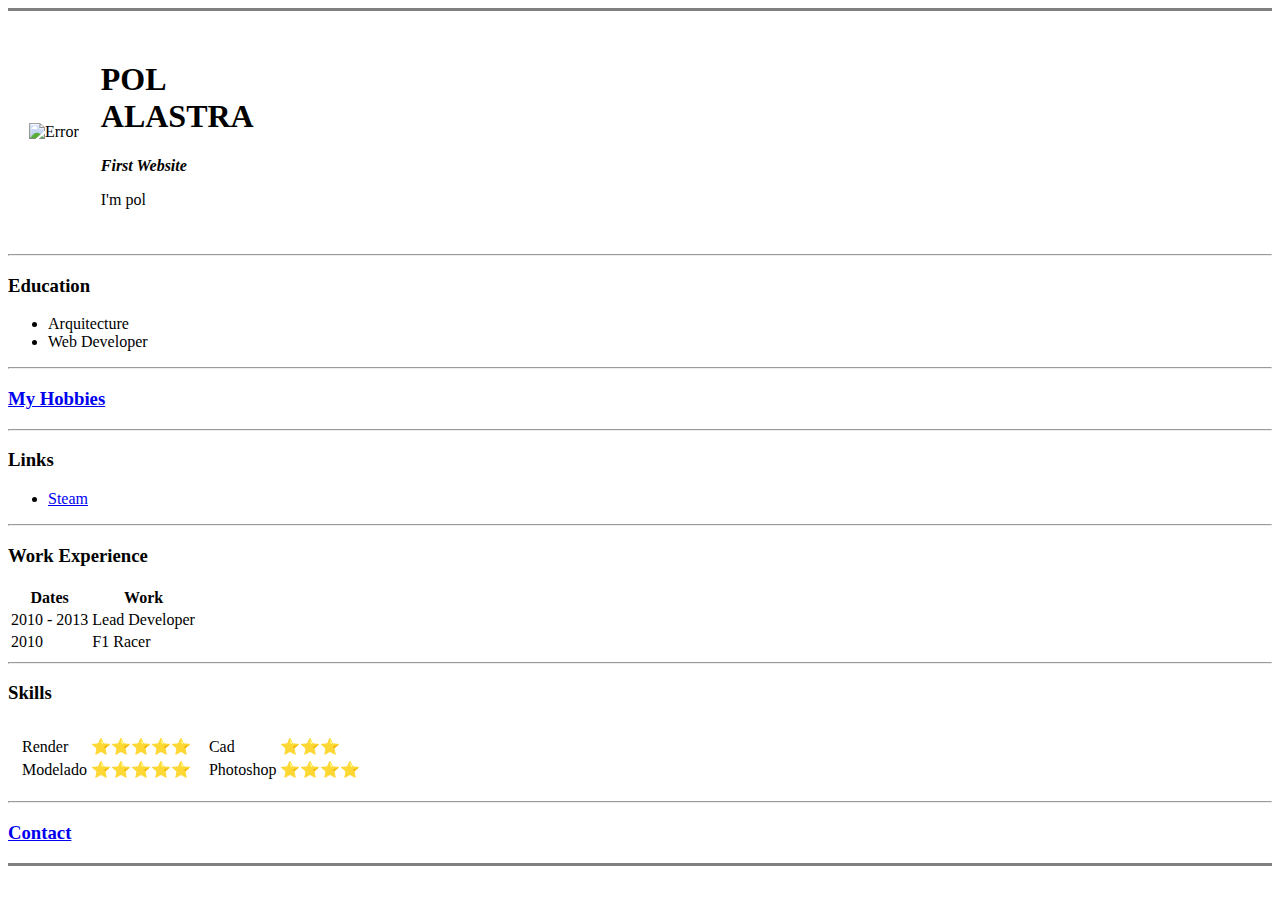
==== index.html @ e44d94e2 "cv progres 2" ====
<!DOCTYPE html>
<html lang="en">

<head>
    <meta charset="UTF-8">
    <meta http-equiv="X-UA-Compatible" content="IE=edge">
    <meta name="viewport" content="width=device-width, initial-scale=1.0">
    <title>Document</title>
</head>

<body>
    <hr size='3' noshade>
    <table cellspacing="20px">
        <tr>
            <td>
                <!-- <img src="Img/NF image.jpg" alt="Error"> -->
                <img src="https://pbs.twimg.com/profile_images/1626517460257062912/nQ2DSKVf_400x400.jpg" alt="Error">
            </td>
            <td>
                <h1><strong>POL<br>ALASTRA</strong></h1>
                <p><em><strong>First Website</strong></em></p>
                <p>I'm pol</p>
            </td>
        </tr>
    </table>

    <hr>
    <h3>Education</h3>
    <ul>
        <li>Arquitecture</li>
        <li>Web Developer</li>
    </ul>

    <hr>
    <h3> <a href="My Hobbies.html"><strong>My Hobbies</strong></a> </h3>

    <hr>
    <h3>Links</h3>
    <ul>
        <li><a href="https://steamcommunity.com/profiles/76561199200916201/" target="_blank">Steam</a></li>
    </ul>

    <hr>
    <h3>Work Experience</h3>
    <table>
        <thead>
            <tr>
                <th>Dates</th>
                <th>Work</th>
            </tr>
        </thead>
        <tbody>
            <tr>
                <td>2010 - 2013</td>
                <td>Lead Developer</td>
            </tr>
            <tr>
                <td>2010</td>
                <td>F1 Racer</td>
            </tr>
        </tbody>
        <tfoot></tfoot>
    </table>

    <hr>
    <h3>Skills</h3>
    <table cellspacing="10px">
        <tr>
            <td>
                <table>
                    <tr>
                        <td>Render</td>
                        <td>⭐⭐⭐⭐⭐</td>
                    </tr>
                    <tr>
                        <td>Modelado</td>
                        <td>⭐⭐⭐⭐⭐</td>
                    </tr>
                </table>
            </td>
            <td>
                <table>
                    <tr>
                        <td>Cad</td>
                        <td>⭐⭐⭐</td>
                    </tr>
                    <tr>
                        <td>Photoshop</td>
                        <td>⭐⭐⭐⭐</td>
                    </tr>
                </table>
            </td>
        </tr>
    </table>

    <hr>
    <h3> <a href="contact.html"><strong>Contact</strong></a> </h3>

    <hr size='3' noshade>
</body>

</html>
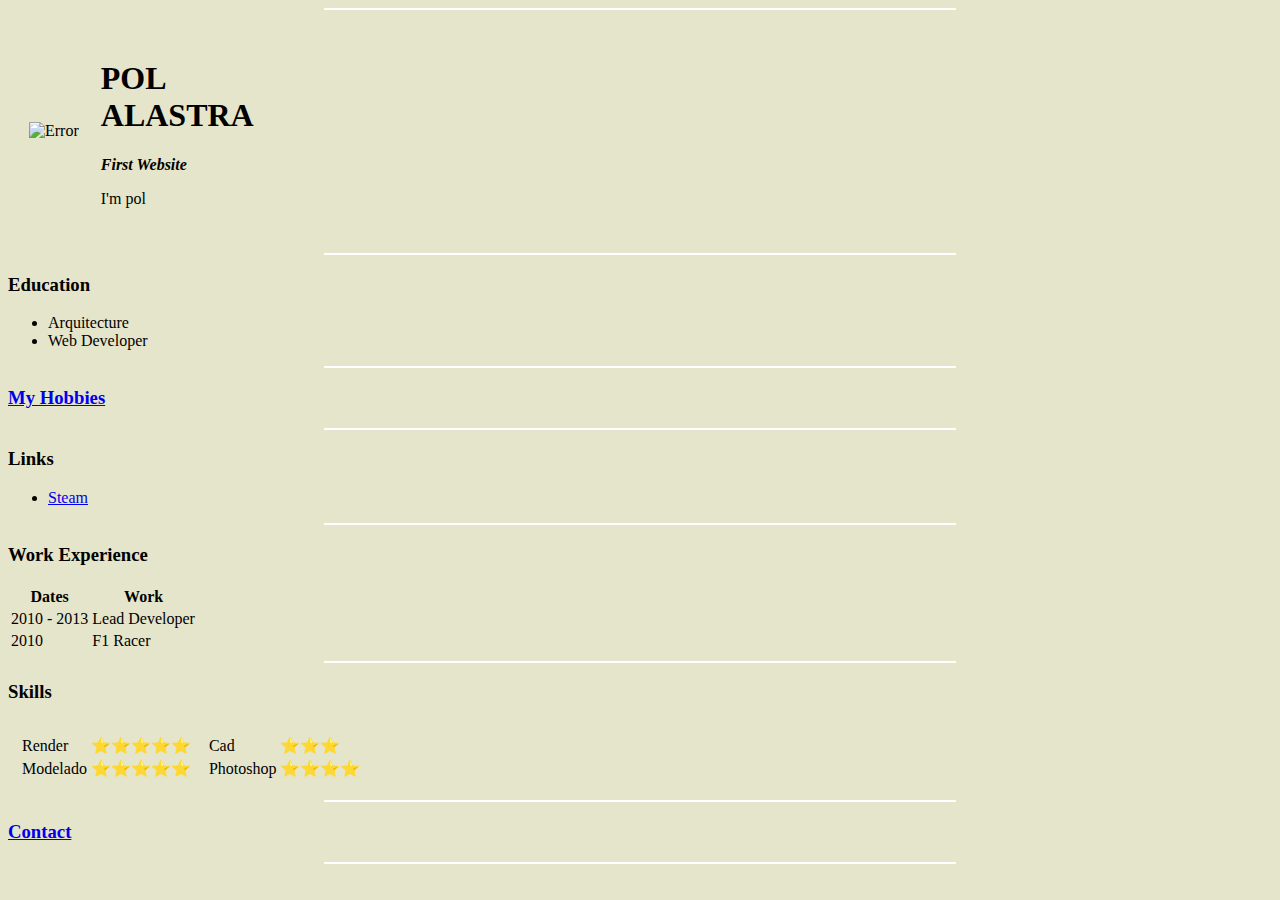
==== commit b7ef43d8: "something" ====
--- a/index.html
+++ b/index.html
@@ -6,6 +6,23 @@
     <meta http-equiv="X-UA-Compatible" content="IE=edge">
     <meta name="viewport" content="width=device-width, initial-scale=1.0">
     <title>Document</title>
+
+    <style>
+        body {
+            background-color: #E5E5CB
+        }
+
+        hr {
+            background-color: white;
+            border-style: none;
+            height: 2px;
+            width: 50%;
+        }
+
+        img {
+            height: 200px;
+        }
+    </style>
 </head>
 
 <body>
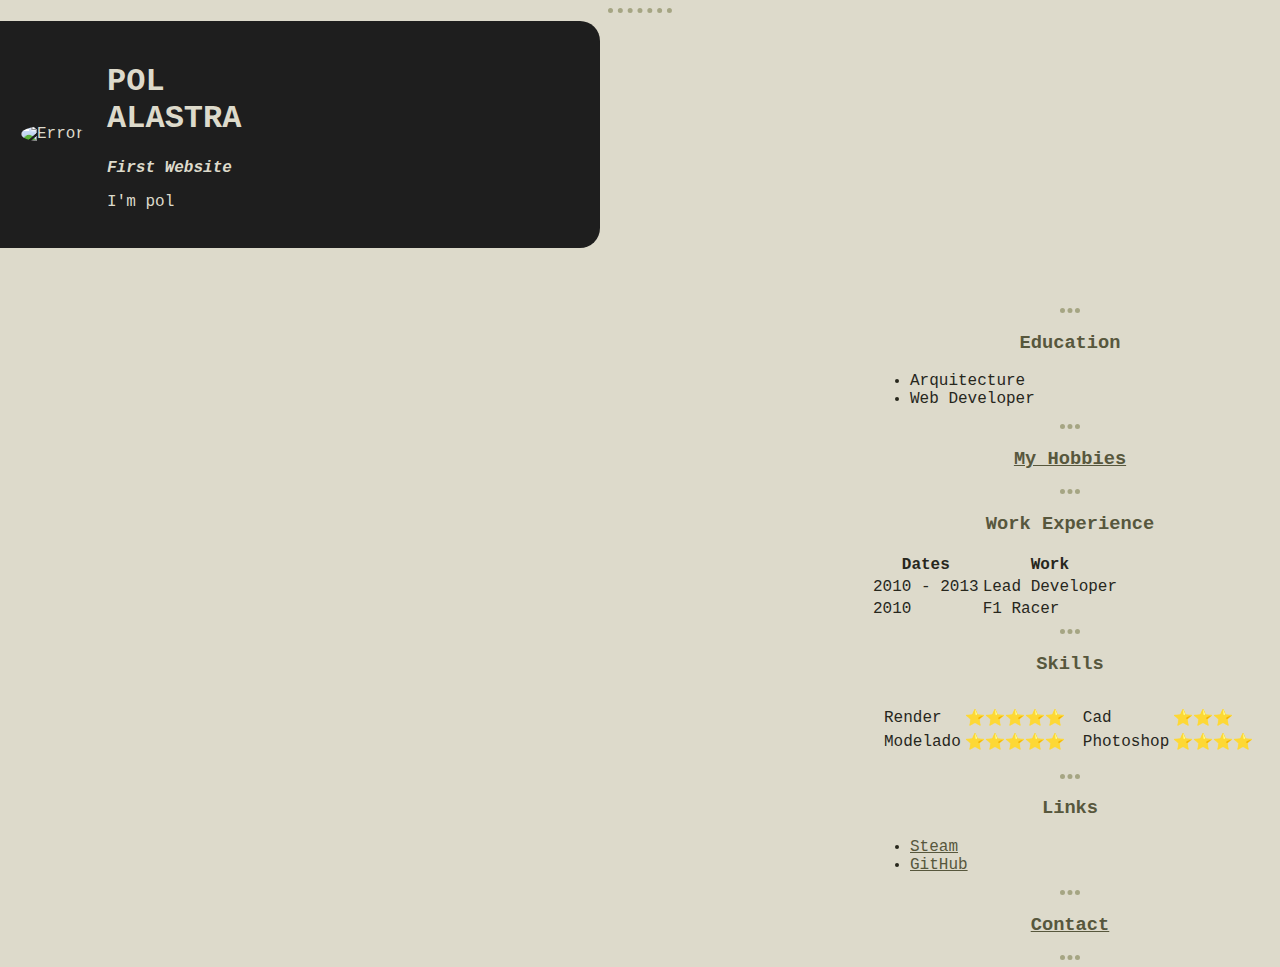
==== commit bc3e5679: "css update" ====
--- a/index.html
+++ b/index.html
@@ -6,114 +6,104 @@
     <meta http-equiv="X-UA-Compatible" content="IE=edge">
     <meta name="viewport" content="width=device-width, initial-scale=1.0">
     <title>Document</title>
-
-    <style>
-        body {
-            background-color: #E5E5CB
-        }
-
-        hr {
-            background-color: white;
-            border-style: none;
-            height: 2px;
-            width: 50%;
-        }
-
-        img {
-            height: 200px;
-        }
-    </style>
+    <link rel="stylesheet" href="css/styles.css">
+    <link rel="icon" href="favicon.ico">
 </head>
 
 <body>
-    <hr size='3' noshade>
-    <table cellspacing="20px">
-        <tr>
-            <td>
-                <!-- <img src="Img/NF image.jpg" alt="Error"> -->
-                <img src="https://pbs.twimg.com/profile_images/1626517460257062912/nQ2DSKVf_400x400.jpg" alt="Error">
-            </td>
-            <td>
-                <h1><strong>POL<br>ALASTRA</strong></h1>
-                <p><em><strong>First Website</strong></em></p>
-                <p>I'm pol</p>
-            </td>
-        </tr>
-    </table>
+    <hr>
+    <div class="container-top">
+        <table cellspacing="20px">
+            <tr>
+                <td>
+                    <img class="foto" src="Img/NF Png.png" alt="Error">
+                    <!-- <img src="https://pbs.twimg.com/profile_images/1626517460257062912/nQ2DSKVf_400x400.jpg" alt="Error"> -->
+                </td>
+                <td>
+                    <h1><strong>POL<br>ALASTRA</strong></h1>
+                    <p><em><strong>First Website</strong></em></p>
+                    <p>I'm pol</p>
+                </td>
+            </tr>
+        </table>
+    </div>
 
-    <hr>
-    <h3>Education</h3>
-    <ul>
-        <li>Arquitecture</li>
-        <li>Web Developer</li>
-    </ul>
+    <div class="container-body">
+        <hr>
+        <h3>Education</h3>
+        <ul>
+            <li>Arquitecture</li>
+            <li>Web Developer</li>
+        </ul>
 
-    <hr>
-    <h3> <a href="My Hobbies.html"><strong>My Hobbies</strong></a> </h3>
+        <hr>
+        <h3> <a href="My Hobbies.html"><strong>My Hobbies</strong></a> </h3>
 
-    <hr>
-    <h3>Links</h3>
-    <ul>
-        <li><a href="https://steamcommunity.com/profiles/76561199200916201/" target="_blank">Steam</a></li>
-    </ul>
+        <hr>
+        <h3>Work Experience</h3>
+        <table class="body-table">
+            <thead>
+                <tr>
+                    <th>Dates</th>
+                    <th>Work</th>
+                </tr>
+            </thead>
+            <tbody>
+                <tr>
+                    <td>2010 - 2013</td>
+                    <td>Lead Developer</td>
+                </tr>
+                <tr>
+                    <td>2010</td>
+                    <td>F1 Racer</td>
+                </tr>
+            </tbody>
+            <tfoot></tfoot>
+        </table>
 
-    <hr>
-    <h3>Work Experience</h3>
-    <table>
-        <thead>
+        <hr>
+        <h3>Skills</h3>
+        <table cellspacing="10px" class="body-table">
             <tr>
-                <th>Dates</th>
-                <th>Work</th>
+                <td>
+                    <table>
+                        <tr>
+                            <td>Render</td>
+                            <td>⭐⭐⭐⭐⭐</td>
+                        </tr>
+                        <tr>
+                            <td>Modelado</td>
+                            <td>⭐⭐⭐⭐⭐</td>
+                        </tr>
+                    </table>
+                </td>
+                <td>
+                    <table>
+                        <tr>
+                            <td>Cad</td>
+                            <td>⭐⭐⭐</td>
+                        </tr>
+                        <tr>
+                            <td>Photoshop</td>
+                            <td>⭐⭐⭐⭐</td>
+                        </tr>
+                    </table>
+                </td>
             </tr>
-        </thead>
-        <tbody>
-            <tr>
-                <td>2010 - 2013</td>
-                <td>Lead Developer</td>
-            </tr>
-            <tr>
-                <td>2010</td>
-                <td>F1 Racer</td>
-            </tr>
-        </tbody>
-        <tfoot></tfoot>
-    </table>
+        </table>
 
-    <hr>
-    <h3>Skills</h3>
-    <table cellspacing="10px">
-        <tr>
-            <td>
-                <table>
-                    <tr>
-                        <td>Render</td>
-                        <td>⭐⭐⭐⭐⭐</td>
-                    </tr>
-                    <tr>
-                        <td>Modelado</td>
-                        <td>⭐⭐⭐⭐⭐</td>
-                    </tr>
-                </table>
-            </td>
-            <td>
-                <table>
-                    <tr>
-                        <td>Cad</td>
-                        <td>⭐⭐⭐</td>
-                    </tr>
-                    <tr>
-                        <td>Photoshop</td>
-                        <td>⭐⭐⭐⭐</td>
-                    </tr>
-                </table>
-            </td>
-        </tr>
-    </table>
+        <hr>
+        <h3>Links</h3>
+        <ul>
+            <li><a href="https://steamcommunity.com/profiles/76561199200916201/" target="_blank">Steam</a></li>
+            <li><a href="https://github.com/alastrapablo" target="_blank">GitHub</a></li>
+        </ul>
 
-    <hr>
-    <h3> <a href="contact.html"><strong>Contact</strong></a> </h3>
+        <hr>
+        <h3> <a href="contact.html"><strong>Contact</strong></a> </h3>
 
-    <hr size='3' noshade>
+        <hr>
+    </div>
 </body>
 
 </html>--- a/css/styles.css
+++ b/css/styles.css
@@ -0,0 +1,56 @@
+body {
+    background-color: #dddacb;
+    font-family: Lucida Console, Lucida Sans Typewriter, monaco, Bitstream Vera Sans Mono, monospace;
+    color: #27271d;
+    /* display: inline-block; */
+}
+
+hr {
+    border-style: none;
+    border-top-style: dotted;
+    border-color: #a5a583;
+    border-width: 5px;
+    width: 5%;
+}
+
+h3 {
+    color: #57573d;
+    text-align: center;
+}
+
+a {
+    color: #57573d;
+}
+
+img {
+    border-radius: 100%;
+}
+
+.container-top {
+    background-color: rgb(30, 30, 30);
+    width: 600px;
+    position: absolute;
+    left: 0px;
+    color: #dddacb;
+    border-radius: 0px 20px 20px 0px;
+}
+
+.container-body {
+    width: 400px;
+    position: absolute;
+    top: 300px;
+    right: 10px;
+}
+
+.foto:hover {
+    scale: 1.1;
+    opacity: 70%;
+    transition: 0.8s;
+    box-shadow: 0px 0px 5px #57573d;
+}
+
+.container-top:hover {
+    width: 400px;
+    border-radius: 0px 50px 50px 0px;
+    transition: 0.8s;
+}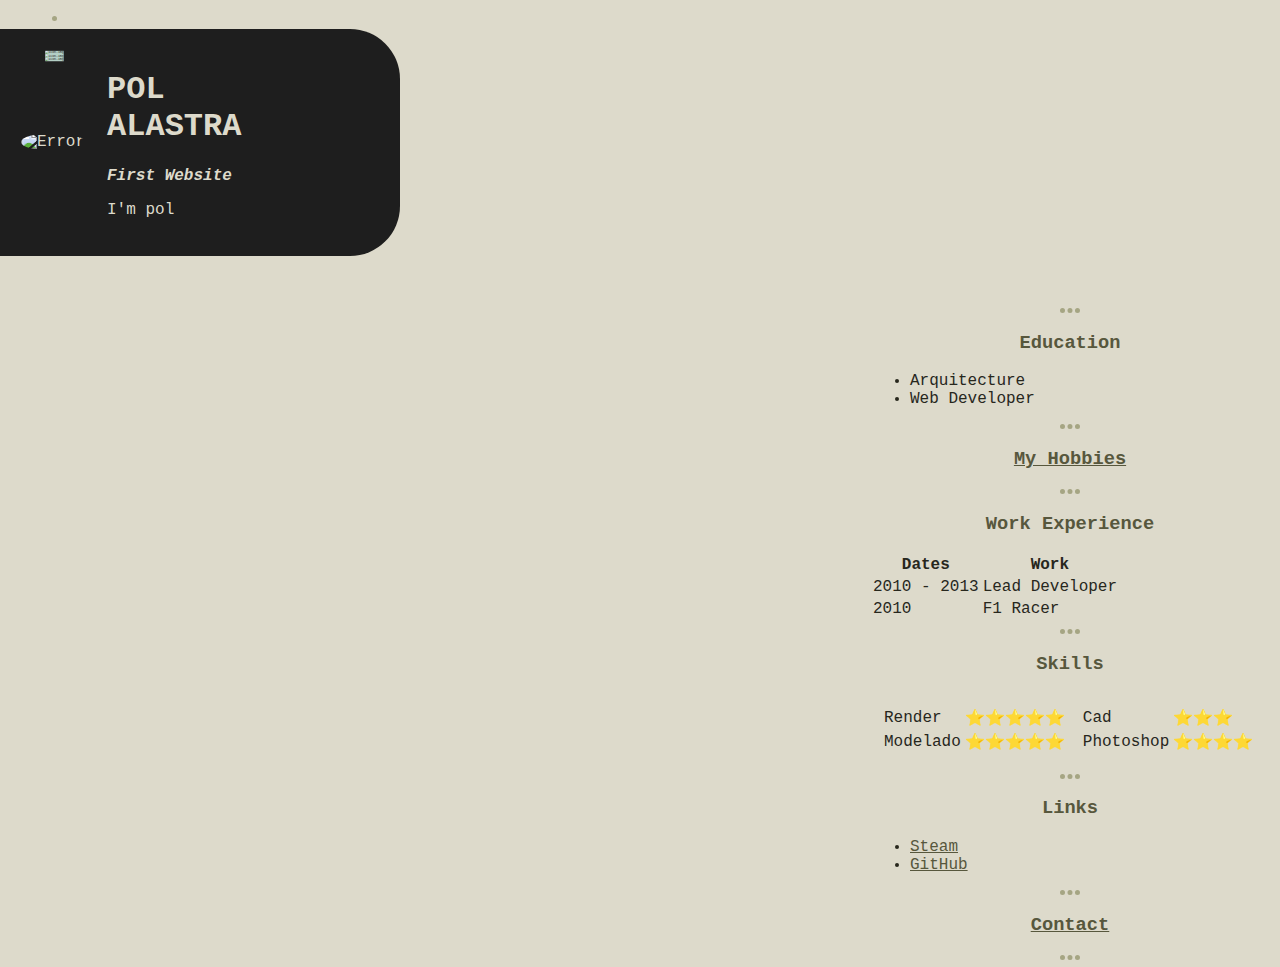
==== commit d9c56f2c: "some changes" ====
--- a/index.html
+++ b/index.html
@@ -16,7 +16,7 @@
         <table cellspacing="20px">
             <tr>
                 <td>
-                    <img class="foto" src="Img/NF Png.png" alt="Error">
+                    <img class="top-img" src="Img/NF Png.png" alt="Error">
                     <!-- <img src="https://pbs.twimg.com/profile_images/1626517460257062912/nQ2DSKVf_400x400.jpg" alt="Error"> -->
                 </td>
                 <td>
@@ -28,81 +28,90 @@
         </table>
     </div>
 
-    <div class="container-body">
-        <hr>
-        <h3>Education</h3>
-        <ul>
-            <li>Arquitecture</li>
-            <li>Web Developer</li>
-        </ul>
+    <div>
+        <div class="container-middle">
+            <hr>
+            <h3>Education</h3>
+            <ul>
+                <li>Arquitecture</li>
+                <li>Web Developer</li>
+            </ul>
 
-        <hr>
-        <h3> <a href="My Hobbies.html"><strong>My Hobbies</strong></a> </h3>
+            <hr>
+            <h3> <a href="My Hobbies.html"><strong>My Hobbies</strong></a> </h3>
 
-        <hr>
-        <h3>Work Experience</h3>
-        <table class="body-table">
-            <thead>
+            <hr>
+            <h3>Work Experience</h3>
+            <table class="body-table">
+                <thead>
+                    <tr>
+                        <th>Dates</th>
+                        <th>Work</th>
+                    </tr>
+                </thead>
+                <tbody>
+                    <tr>
+                        <td>2010 - 2013</td>
+                        <td>Lead Developer</td>
+                    </tr>
+                    <tr>
+                        <td>2010</td>
+                        <td>F1 Racer</td>
+                    </tr>
+                </tbody>
+                <tfoot></tfoot>
+            </table>
+
+            <hr>
+            <h3>Skills</h3>
+            <table cellspacing="10px" class="body-table">
                 <tr>
-                    <th>Dates</th>
-                    <th>Work</th>
+                    <td>
+                        <table>
+                            <tr>
+                                <td>Render</td>
+                                <td>⭐⭐⭐⭐⭐</td>
+                            </tr>
+                            <tr>
+                                <td>Modelado</td>
+                                <td>⭐⭐⭐⭐⭐</td>
+                            </tr>
+                        </table>
+                    </td>
+                    <td>
+                        <table>
+                            <tr>
+                                <td>Cad</td>
+                                <td>⭐⭐⭐</td>
+                            </tr>
+                            <tr>
+                                <td>Photoshop</td>
+                                <td>⭐⭐⭐⭐</td>
+                            </tr>
+                        </table>
+                    </td>
                 </tr>
-            </thead>
-            <tbody>
-                <tr>
-                    <td>2010 - 2013</td>
-                    <td>Lead Developer</td>
-                </tr>
-                <tr>
-                    <td>2010</td>
-                    <td>F1 Racer</td>
-                </tr>
-            </tbody>
-            <tfoot></tfoot>
-        </table>
+            </table>
 
-        <hr>
-        <h3>Skills</h3>
-        <table cellspacing="10px" class="body-table">
-            <tr>
-                <td>
-                    <table>
-                        <tr>
-                            <td>Render</td>
-                            <td>⭐⭐⭐⭐⭐</td>
-                        </tr>
-                        <tr>
-                            <td>Modelado</td>
-                            <td>⭐⭐⭐⭐⭐</td>
-                        </tr>
-                    </table>
-                </td>
-                <td>
-                    <table>
-                        <tr>
-                            <td>Cad</td>
-                            <td>⭐⭐⭐</td>
-                        </tr>
-                        <tr>
-                            <td>Photoshop</td>
-                            <td>⭐⭐⭐⭐</td>
-                        </tr>
-                    </table>
-                </td>
-            </tr>
-        </table>
+            <hr>
+            <h3>Links</h3>
+            <ul>
+                <li><a href="https://steamcommunity.com/profiles/76561199200916201/" target="_blank">Steam</a></li>
+                <li><a href="https://github.com/alastrapablo" target="_blank">GitHub</a></li>
+            </ul>
 
-        <hr>
-        <h3>Links</h3>
-        <ul>
-            <li><a href="https://steamcommunity.com/profiles/76561199200916201/" target="_blank">Steam</a></li>
-            <li><a href="https://github.com/alastrapablo" target="_blank">GitHub</a></li>
-        </ul>
+            <hr>
+            <h3> <a href="contact.html"><strong>Contact</strong></a> </h3>
+            <hr>
+        </div>
 
-        <hr>
-        <h3> <a href="contact.html"><strong>Contact</strong></a> </h3>
-
-        <hr>
+        <div class="container-bodyImg">
+            <img src="https://cdn-icons-png.flaticon.com/512/2415/2415492.png" alt="icon-img">
+            <br>
+            <img src="https://cdn-icons-png.flaticon.com/512/9819/9819323.png" alt="icon-img">
+            <br>
+            <img src="https://cdn-icons-png.flaticon.com/512/9633/9633397.png" alt="icon-img">
+        </div>
     </div>
 </body>
 
--- a/css/styles.css
+++ b/css/styles.css
@@ -2,7 +2,7 @@
     background-color: #dddacb;
     font-family: Lucida Console, Lucida Sans Typewriter, monaco, Bitstream Vera Sans Mono, monospace;
     color: #27271d;
-    /* display: inline-block; */
+    display: inline-block;
 }
 
 hr {
@@ -22,27 +22,44 @@
     color: #57573d;
 }
 
-img {
+form {
+    text-align: center;
+}
+
+.text-align {
+    text-align: center;
+}
+
+.top-img {
     border-radius: 100%;
 }
 
 .container-top {
     background-color: rgb(30, 30, 30);
-    width: 600px;
-    position: absolute;
+    width: 400px;
+    position: fixed;
     left: 0px;
     color: #dddacb;
-    border-radius: 0px 20px 20px 0px;
+    border-radius: 0px 50px 50px 0px;
 }
 
-.container-body {
+.container-middle {
     width: 400px;
     position: absolute;
     top: 300px;
     right: 10px;
 }
 
-.foto:hover {
+.container-bodyImg {
+    width: auto;
+    background-color: rgb(179, 207, 197);
+    position: relative;
+    top: 0px;
+    left: 0px;
+    scale: 20%;
+}
+
+.top-img:hover {
     scale: 1.1;
     opacity: 70%;
     transition: 0.8s;
@@ -50,7 +67,7 @@
 }
 
 .container-top:hover {
-    width: 400px;
-    border-radius: 0px 50px 50px 0px;
+    width: 600px;
+    border-radius: 0px 20px 20px 0px;
     transition: 0.8s;
 }